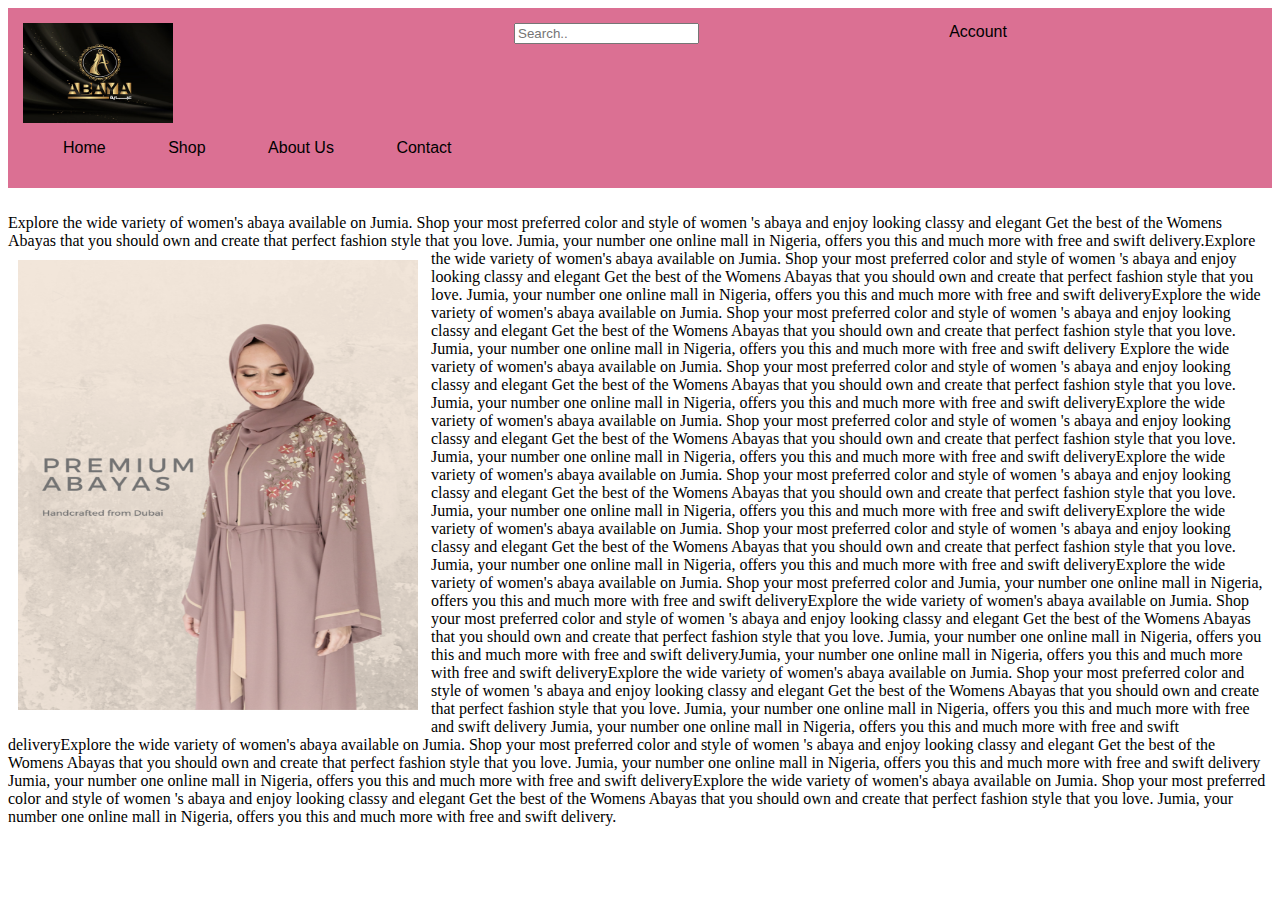
==== About-Us.html @ 4a7f48ad "initial push" ====
<html>
    <head>
        <title>
            About Us
        </title>
        <link rel="stylesheet" href="css/abaya.css">
    </head>
    <body>
        <div class="Usbox">
            <div class="head1">
                <div class="logo"><img src="image/abayalogo2.jpeg" alt="logo" height="100px" width="150px" margin="5px"></div>
                <div class="search"><form action="/action_page.php">
                    <input type="text" placeholder="Search.." name="search">
                   
                  </form></div>
                <div><a href="account.html" target="_self">Account</a></div>
                <div>
                    <ul>
                        <div class="menu">
                    <div><a href="index.html" target="_self">Home</a></div>
                    <div><a href="shop.html" target="_self">Shop</a></div>
                    <div><a href="About-Us.html" target="_self">About Us</a></div>
                    <div><a href="contact.html" target="_self">Contact</a></div>
                        </div>
                    </ul>
                </div>
             </div>
                <div>
        
                    
                   <p>Explore the wide variety of women's abaya available on Jumia. Shop your most preferred color and
                     style of women 's abaya and enjoy looking classy and elegant
                    Get the best of the Womens Abayas that you should own and create that perfect fashion 
                    style that you love. Jumia, your number one online mall in Nigeria, offers you this and much more 
                    with free and swift delivery.<img src="image/abaya13.jpeg" align="left" height="450px" width="400px" img style="float:left; padding: 10px;" />Explore the wide variety of women's abaya available on Jumia. Shop your most preferred color and
                    style of women 's abaya and enjoy looking classy and elegant
                   Get the best of the Womens Abayas that you should own and create that perfect fashion 
                   style that you love. Jumia, your number one online mall in Nigeria, offers you this and much more 
                   with free and swift deliveryExplore the wide variety of women's abaya available on Jumia. Shop your most preferred color and
                   style of women 's abaya and enjoy looking classy and elegant
                  Get the best of the Womens Abayas that you should own and create that perfect fashion 
                  style that you love. Jumia, your number one online mall in Nigeria, offers you this and much more 
                  with free and swift delivery Explore the wide variety of women's abaya available on Jumia. Shop your most preferred color and
                  style of women 's abaya and enjoy looking classy and elegant
                 Get the best of the Womens Abayas that you should own and create that perfect fashion 
                 style that you love. Jumia, your number one online mall in Nigeria, offers you this and much more 
                 with free and swift deliveryExplore the wide variety of women's abaya available on Jumia. Shop your most preferred color and
                 style of women 's abaya and enjoy looking classy and elegant
                Get the best of the Womens Abayas that you should own and create that perfect fashion 
                style that you love. Jumia, your number one online mall in Nigeria, offers you this and much more 
                with free and swift deliveryExplore the wide variety of women's abaya available on Jumia. Shop your most preferred color and
                style of women 's abaya and enjoy looking classy and elegant
               Get the best of the Womens Abayas that you should own and create that perfect fashion 
               style that you love. Jumia, your number one online mall in Nigeria, offers you this and much more 
               with free and swift deliveryExplore the wide variety of women's abaya available on Jumia. Shop your most preferred color and
               style of women 's abaya and enjoy looking classy and elegant
              Get the best of the Womens Abayas that you should own and create that perfect fashion 
              style that you love. Jumia, your number one online mall in Nigeria, offers you this and much more 
              with free and swift deliveryExplore the wide variety of women's abaya available on Jumia. Shop your most preferred color and
              Jumia, your number one online mall in Nigeria, offers you this and much more 
                with free and swift deliveryExplore the wide variety of women's abaya available on Jumia. Shop your most preferred color and
                style of women 's abaya and enjoy looking classy and elegant
               Get the best of the Womens Abayas that you should own and create that perfect fashion 
               style that you love. Jumia, your number one online mall in Nigeria, offers you this and much more 
               with free and swift deliveryJumia, your number one online mall in Nigeria, offers you this and much more 
               with free and swift deliveryExplore the wide variety of women's abaya available on Jumia. Shop your most preferred color and
               style of women 's abaya and enjoy looking classy and elegant
              Get the best of the Womens Abayas that you should own and create that perfect fashion 
              style that you love. Jumia, your number one online mall in Nigeria, offers you this and much more 
              with free and swift delivery Jumia, your number one online mall in Nigeria, offers you this and much more 
              with free and swift deliveryExplore the wide variety of women's abaya available on Jumia. Shop your most preferred color and
              style of women 's abaya and enjoy looking classy and elegant
             Get the best of the Womens Abayas that you should own and create that perfect fashion 
             style that you love. Jumia, your number one online mall in Nigeria, offers you this and much more 
             with free and swift delivery Jumia, your number one online mall in Nigeria, offers you this and much more 
             with free and swift deliveryExplore the wide variety of women's abaya available on Jumia. Shop your most preferred color and
             style of women 's abaya and enjoy looking classy and elegant
            Get the best of the Womens Abayas that you should own and create that perfect fashion 
            style that you love. Jumia, your number one online mall in Nigeria, offers you this and much more 
            with free and swift delivery.</p>
                </div>
            </div>
    </body>
</html>
---- css/abaya.css ----
.container{
    display: grid;
    grid-template-rows: auto auto auto;
    row-gap: 20px;
}
.head1{
    display: grid;
    grid-template-columns: auto auto auto;
    background-color: palevioletred;
    padding: 15px;
}
.menu{
    display:grid;
    grid-template-columns: auto auto auto auto;
    text-decoration: none;
}
a{
    text-align: center;
    text-decoration: none;
    font-family: sans-serif;
    font-weight: 20px;
    color: black;
    
}
.mycol{
    display:grid;
    grid-template-rows: auto auto auto;
}
.images{
    display: grid;
    grid-template-columns:auto auto;
    column-gap: 5px;
}
.shopimg{
    display: grid;
    grid-template-columns: auto auto auto auto;
    grid-template-rows: auto auto auto;
    gap:25px;
}
.box{
    display: grid;
    grid-template-rows: auto auto;
    row-gap: 10px;

}
.Usbox{
    display: grid;
    grid-auto-rows: auto auto;
    row-gap: 10px;
}
.zee{
    display: grid;
    grid-template-columns: auto auto;
    column-gap: 10px;
}
.collection{
    display: grid;
    grid-template-columns: auto auto;
    column-gap: 10px;
}
.button{
    display: grid;
    grid-template-columns: auto auto auto;
    grid-template-rows: auto;
    column-gap: 10px;
    row-gap: 10px
}
.formbox{
    display: grid;
    grid-template-columns: auto auto;
    grid-template-rows: auto auto auto;
    column-gap: 50px;
    row-gap: 10px;
}
.account{
    display: grid;
    grid-template-columns: auto auto;
    column-gap: 25px;
    row-gap: 10px;
    padding: 5px;
}
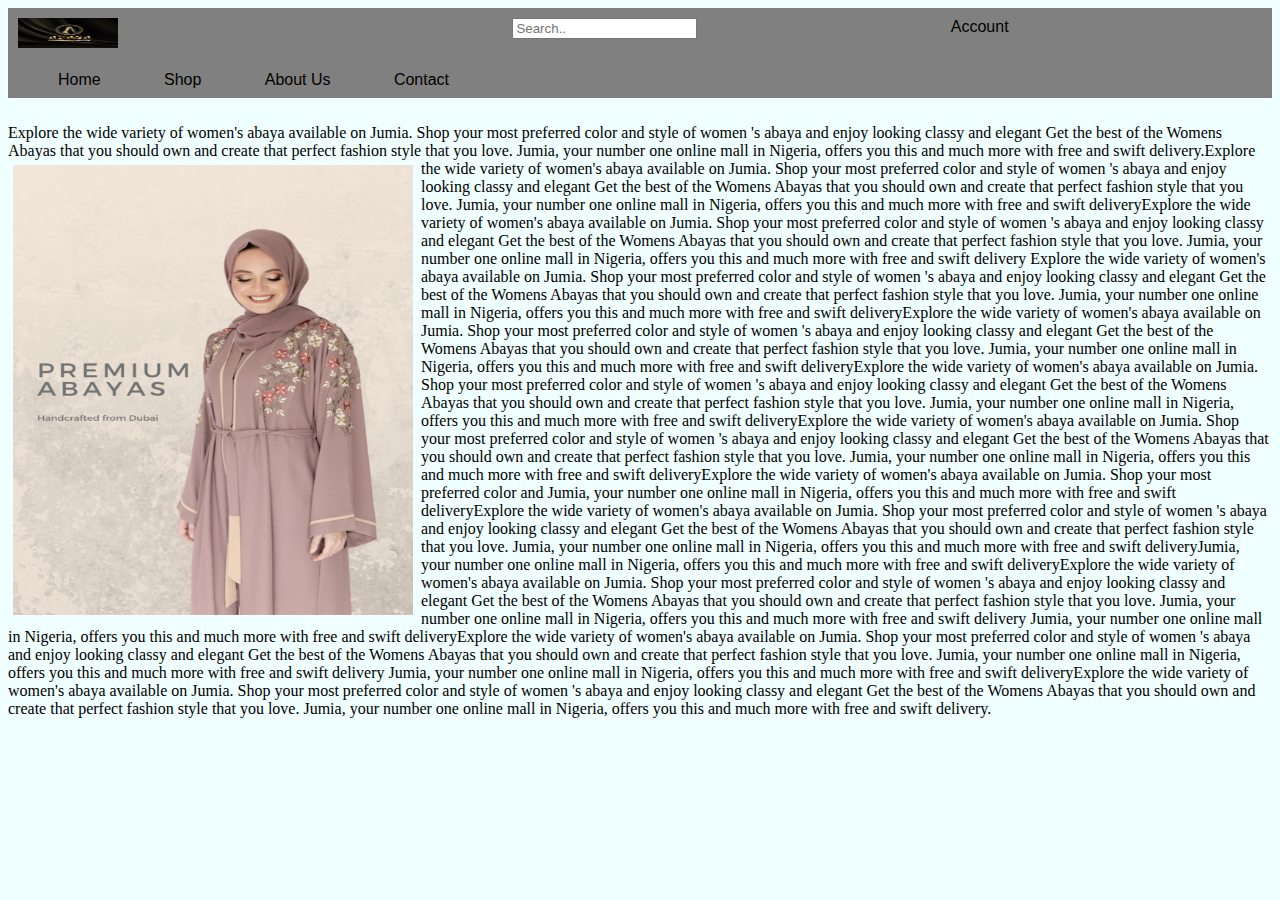
==== commit b241ba83: "push" ====
--- a/About-Us.html
+++ b/About-Us.html
@@ -8,7 +8,7 @@
     <body>
         <div class="Usbox">
             <div class="head1">
-                <div class="logo"><img src="image/abayalogo2.jpeg" alt="logo" height="100px" width="150px" margin="5px"></div>
+                <div class="logo"><img src="image/abayalogo2.jpeg" alt="logo" height="30px" width="100px" margin="5px"></div>
                 <div class="search"><form action="/action_page.php">
                     <input type="text" placeholder="Search.." name="search">
                    
@@ -32,7 +32,7 @@
                      style of women 's abaya and enjoy looking classy and elegant
                     Get the best of the Womens Abayas that you should own and create that perfect fashion 
                     style that you love. Jumia, your number one online mall in Nigeria, offers you this and much more 
-                    with free and swift delivery.<img src="image/abaya13.jpeg" align="left" height="450px" width="400px" img style="float:left; padding: 10px;" />Explore the wide variety of women's abaya available on Jumia. Shop your most preferred color and
+                    with free and swift delivery.<img src="image/abaya13.jpeg" align="left" height="450px" width="400px" img style="float:left; padding: 5px;" />Explore the wide variety of women's abaya available on Jumia. Shop your most preferred color and
                     style of women 's abaya and enjoy looking classy and elegant
                    Get the best of the Womens Abayas that you should own and create that perfect fashion 
                    style that you love. Jumia, your number one online mall in Nigeria, offers you this and much more 
--- a/css/abaya.css
+++ b/css/abaya.css
@@ -6,8 +6,9 @@
 .head1{
     display: grid;
     grid-template-columns: auto auto auto;
-    background-color: palevioletred;
-    padding: 15px;
+    background-color: gray;
+    padding: 10px;
+    height: 70px;
 }
 .menu{
     display:grid;
@@ -22,20 +23,11 @@
     color: black;
     
 }
-.mycol{
-    display:grid;
-    grid-template-rows: auto auto auto;
-}
-.images{
-    display: grid;
-    grid-template-columns:auto auto;
-    column-gap: 5px;
-}
 .shopimg{
     display: grid;
     grid-template-columns: auto auto auto auto;
     grid-template-rows: auto auto auto;
-    gap:25px;
+    gap:15px;
 }
 .box{
     display: grid;
@@ -56,6 +48,28 @@
 .collection{
     display: grid;
     grid-template-columns: auto auto;
+    grid-template-rows: auto auto auto auto;
+   /* row-gap: 10px;*/
+    column-gap: 10px;
+}
+.text{
+    text-align: center;
+    font-size: 30px;
+    font-family: 'Times New Roman', Times, serif;
+    background-color: gray;
+    margin: 10px;
+    height: min-content;
+    height: 35px;
+}
+.bdiv{
+    height:30px;
+    width:200px;
+    background-color: gray;
+    text-align: center;
+}
+.images{
+    display: grid;
+    grid-template-columns: auto auto auto;
     column-gap: 10px;
 }
 .button{
@@ -63,19 +77,24 @@
     grid-template-columns: auto auto auto;
     grid-template-rows: auto;
     column-gap: 10px;
-    row-gap: 10px
+    row-gap: 10px;
+    
 }
 .formbox{
-    display: grid;
+    display:grid;
     grid-template-columns: auto auto;
-    grid-template-rows: auto auto auto;
-    column-gap: 50px;
-    row-gap: 10px;
+    column-gap: 25px;
 }
+
 .account{
     display: grid;
     grid-template-columns: auto auto;
     column-gap: 25px;
     row-gap: 10px;
     padding: 5px;
+}
+
+body{
+    background-color: azure;
+  
 }